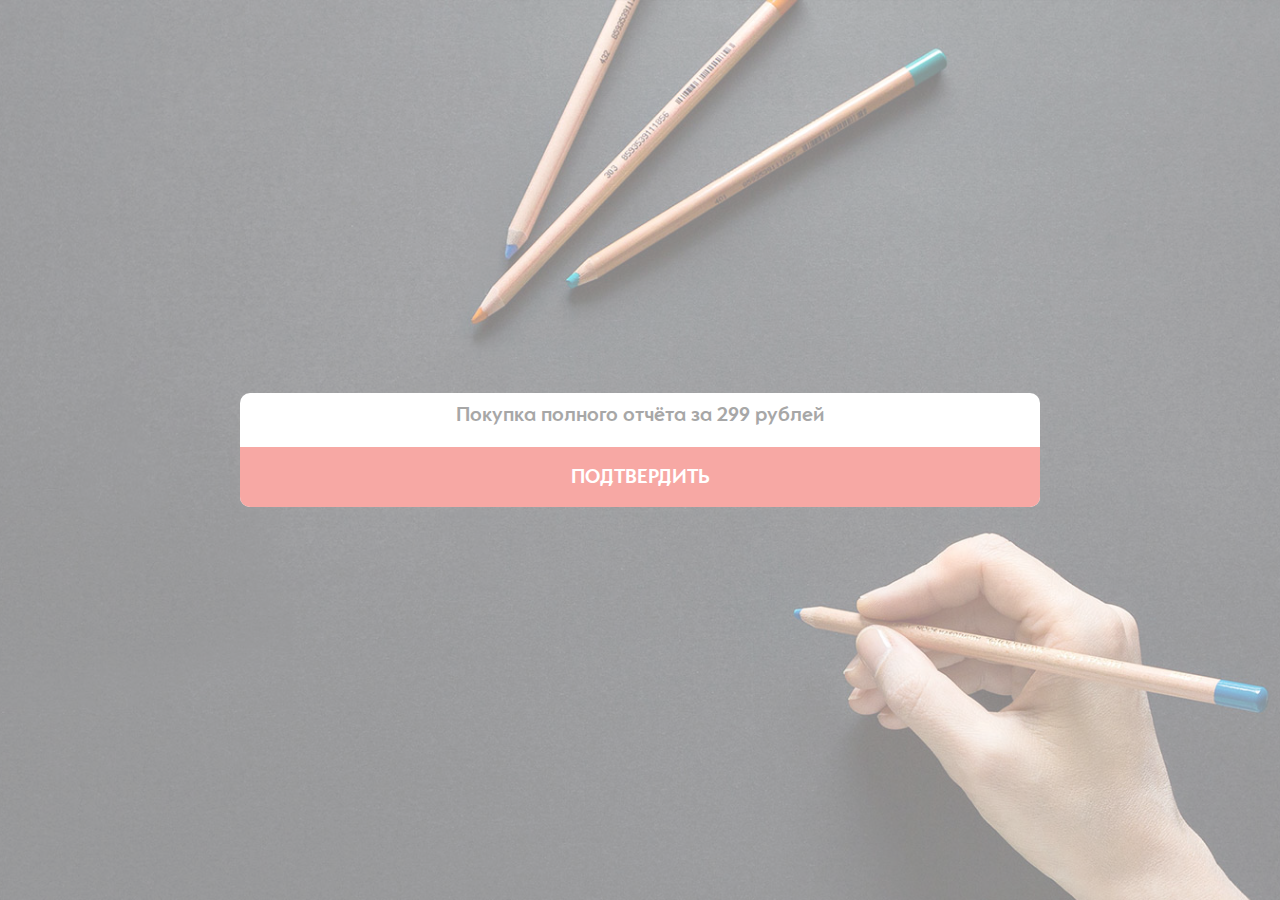
==== buy.html @ fb42e729 "231423423" ====
<!DOCTYPE html>
<html lang="en">
<head>
	<title>Тест на абобу</title>
	<meta charset="UTF-8">
	<meta name="description" content="Тестик ага">
	<meta name="keywords" content="webuni, education, creative, html">
	<meta name="viewport" content="width=device-width, initial-scale=1.0">
	<!-- Favicon -->   
	<link href="img/favicon.ico" rel="shortcut icon"/>

	<!-- Google Fonts -->
	<link href="https://fonts.googleapis.com/css?family=Raleway:400,400i,500,500i,600,600i,700,700i,800,800i" rel="stylesheet">

	<!-- Stylesheets -->
	<link rel="stylesheet" href="css/bootstrap.min.css"/>
	<link rel="stylesheet" href="css/font-awesome.min.css"/>
	<link rel="stylesheet" href="css/owl.carousel.css"/>
	<link rel="stylesheet" href="css/style.css"/>

	<link rel="stylesheet" href="css/reset.css"> <!-- CSS reset -->

	<script src="https://telegram.org/js/telegram-web-app.js"></script>
</head>
<body>
	<!-- Page Preloder -->
	<div id="preloder">
		<div class="loader"></div>
	</div>

	<section lang='ru' class="quiz-section set-bg" data-setbg="img/bg.jpg">
	<div lang='ru' class="quiz-box" id="quiz">
		<div class="quiz-header quiz-item quiz-text">
			<center><h2>Покупка полного отчёта за 299 рублей</h2>
		</div>
		<button class="quiz-btn" id="submit">Подтвердить</button>
	</div>
	</section>

	<!--====== Javascripts & Jquery ======-->
	<script src="js/jquery-3.2.1.min.js"></script>
	<script src="js/bootstrap.min.js"></script>
	<script src="js/mixitup.min.js"></script>
	<script src="js/circle-progress.min.js"></script>
	<script src="js/owl.carousel.min.js"></script>
	<script src="js/main.js"></script>
</body>
</html>
---- css/style.css ----
/* =================================
------------------------------------
  WebUni - Education Template
  Version: 1.0
 ------------------------------------ 
 ====================================*/

/*----------------------------------------*/
/* Template default CSS
/*----------------------------------------*/

@font-face {
	font-family: 'Opel Sans';
	font-style: normal;
	font-weight: normal;
	src: local('Opel Sans'),
		url('/fonts/Opel-Sans-Regular.woff2') format('woff2'), 
		url('/fonts/Opel-Sans-Regular.woff') format('woff'),
		url('/fonts/Opel-Sans-Regular.ttf') format('ttf');
}

@font-face {
	font-family: 'Opel Sans';
	font-style: normal;
	font-weight: bold;
	src: local('Opel Sans'),
		url('/fonts/Opel-Sans-Bold.woff2') format('woff2'), 
		url('/fonts/Opel-Sans-Bold.woff') format('woff'),
		url('/fonts/Opel-Sans-Bold.ttf') format('ttf');
}

html,
body {
	height: 100%;
	font-family: 'Opel Sans', 'Raleway', sans-serif;
	-webkit-font-smoothing: antialiased;
	-moz-osx-font-smoothing: antialiased;
}

h1,
h2,
h3,
h4,
h5,
h6 {
	margin: 0;
	font-weight: bold;
	color: #474747;
}

h1 {
	font-size: 70px;
}

h2 {
	font-size: 36px;
}

h3 {
	font-size: 30px;
}

h4 {
	font-size: 24px;
}

h5 {
	font-size: 20px;
}

h6 {
	font-size: 16px;
}

p {
	font-size: 14.1px;
	color: #878787;
	line-height: 2.2;
	font-weight: 500;
}

progress {
  	height: 8px;
	width: 100%;
	text-align: center;
	background: #f1f1f1;
	appearance: none;
}

progress::-webkit-progress-bar {
	width: 100%;
	height: 10px;
	border-radius: 10px;
	background: #f1f1f1;
}

progress::-webkit-progress-value {
	border-radius: 10px;
	background: #ef4841;
}

progress::-moz-progress-bar {
	border-radius: 5px;
	background: #ef4841;
}

img {
	max-width: 100%;
}

input:focus,
select:focus,
button:focus,
textarea:focus {
	outline: none;
}

::-webkit-input-placeholder {
	font-style: italic;
}

::-ms-input-placeholder {
	font-style: italic;
}

:-ms-input-placeholder {
	font-style: italic;
}

::placeholder {
	font-style: italic;
}

a:hover {
	color: #ef4841;
}

a:hover,
a:focus {
	text-decoration: none;
	outline: none;
}

ul,
ol {
	padding: 0;
	margin: 0;
}

/*---------------------
  Helper CSS
-----------------------*/

.section-title {
	text-align: center;
	padding: 0 110px;
	margin-bottom: 110px;
}

.section-title h2 {
	font-size: 48px;
	font-weight: 600;
	margin-bottom: 25px;
}

.section-title p {
	margin-bottom: 0;
	font-weight: 500;
}

.set-bg {
	background-repeat: no-repeat;
	background-size: cover;
	background-position: top center;
}

.spad {
	padding-top: 115px;
	padding-bottom: 115px;
}

.spadinfo {
	padding-top: 85px;
	padding-bottom: 90px;
}

.text-white h1,
.text-white h2,
.text-white h3,
.text-white h4,
.text-white h5,
.text-white h6,
.text-white p,
.text-white span,
.text-white li,
.text-white a {
	color: #fff;
}

.rating i {
	color: #fbb710;
}

.rating .is-fade {
	color: #e0e3e4;
}

/*---------------------
  Commom elements
-----------------------*/

.element p {
	font-size: 20px;
	color: #474747;
	line-height: 1.8;
	font-weight: normal;
}

.element ul, ol {
	font-size: 18px;
	padding: 0;
	margin: 20px;
	margin-left: 40px;
}

/* buttons */

.site-btn {
	display: inline-block;
	min-width: 196px;
	text-align: center;
	border: none;
	border-radius: 10px;
	padding: 15px 10px;
	font-weight: 600;
	font-size: 16px;
	position: relative;
	color: #fff;
	cursor: pointer;
	background: #ef4841;
}

.site-btn:hover {
	color: #fff;
}

.site-btn.btn-dark {
	background: #000;
}

.site-btn.btn-fade {
	background: #e4edef;
	color: #1f1f1f;
}

/* table */

table.iksweb{
	width: 100%;
	border-collapse:collapse;
	border-spacing:0;
	height: auto; 
}
table.iksweb,table.iksweb td, table.iksweb th {
	border: 2px solid #595959; 
}
table.iksweb td,table.iksweb th {
	min-height:35px;
	padding: 3px; 
	width: 30px;
	height: 35px;
}

.iksweb ul, ol {
	padding: 0;
	margin: 20px;
	margin-left: 40px;
}


/* Preloder */

#preloder {
	position: fixed;
	width: 100%;
	height: 100%;
	top: 0;
	left: 0;
	z-index: 999999;
	background: #fff;
}

.loader {
	width: 40px;
	height: 40px;
	position: absolute;
	top: 50%;
	left: 50%;
	margin-top: -13px;
	margin-left: -13px;
	border-radius: 60px;
	animation: loader 0.8s linear infinite;
	-webkit-animation: loader 0.8s linear infinite;
}

@keyframes loader {
	0% {
		-webkit-transform: rotate(0deg);
		transform: rotate(0deg);
		border: 4px solid #f44336;
		border-left-color: transparent;
	}
	50% {
		-webkit-transform: rotate(180deg);
		transform: rotate(180deg);
		border: 4px solid #673ab7;
		border-left-color: transparent;
	}
	100% {
		-webkit-transform: rotate(360deg);
		transform: rotate(360deg);
		border: 4px solid #f44336;
		border-left-color: transparent;
	}
}

@-webkit-keyframes loader {
	0% {
		-webkit-transform: rotate(0deg);
		border: 4px solid #f44336;
		border-left-color: transparent;
	}
	50% {
		-webkit-transform: rotate(180deg);
		border: 4px solid #673ab7;
		border-left-color: transparent;
	}
	100% {
		-webkit-transform: rotate(360deg);
		border: 4px solid #f44336;
		border-left-color: transparent;
	}
}

/*------------------
  Header section
---------------------*/

.header-section {
	position: absolute;
	width: 100%;
	top: 0;
	left: 0;
	padding-top: 60px;
}

.site-logo {
	display: inline-block;
	width: 75%;
}

.main-menu ul {
	list-style: none;
}

.main-menu ul li {
	display: inline;
}

.main-menu ul li a {
	display: inline-block;
	font-size: 16px;
	color: #fff;
	margin-left: 45px;
	font-weight: 600;
	padding: 20px 0 5px;
}

.main-menu ul li a:hover {
	color: #ef4841;
}

.header-btn {
	float: right;
	margin-right: 0;
}

.nav-switch {
	display: none;
}

/*------------------
  Hero Section
---------------------*/

.hero-section {
	height: 948px;
}

.hero-text {
	text-align: center;
	padding-top: 380px;
	margin-bottom: 105px;
}

.hero-text h2 {
	font-size: 60px;
	font-weight: 500;
	margin-bottom: 20px;
}

/*------------------
  Quiz Section
---------------------*/

.quiz-box{
    background-color: #fff;
    border-radius: 10px;
    box-shadow: 0 0 10px 2px rgba(100, 100, 100, 0.1);
    width: 800px;
    overflow: hidden;
}
.quiz-header{
    padding: 10px;
}

.quiz-section {
    display: flex;
    align-items: center;
    justify-content: center;
    height: 100vh;
    overflow: hidden;
    margin: 100;
    background-size: cover;
}

.quiz-text {
	font-size: 10px;
	font-weight: 500;
	margin-bottom: 10px;
	padding-top: 0px;
	margin-bottom: 0px;
}

.quiz-text h2{
	font-size: 20px;
    padding: 10px;
}

.quiz-item ul{
    list-style: none;
}

.quiz-item ul li{
    font-size: 16px;
    margin: 5px;
	margin-left: 10px;
	display: flex;
    align-items: baseline;
}

.quiz-item ul li label{
	padding-left: 10px;
	cursor: pointer;
}

.quiz-btn {
    background-color: #ef4841;
    border: none;
    display: block;
    width: 100%;
    cursor: pointer;
    font-size: 20px;
    font-weight: bold;
    text-transform: uppercase;
    color: #fff;
    padding: 15px;
    transition: all 0.5s ease;
}

.quiz-btn:hover{
    background-color: #ef4841;
}

.quiz-btn:focus{
    outline: none;
    background-color: #ef4841;
}

input[type="range"] {
	display: block;
	-webkit-appearance: none;
	background-color: #bdc3c7;
	width: 300px;
	height: 5px;
	border-radius: 5px;
	margin: 0 auto;
	outline: 0;
}

.value {
	text-align: center;
	font-weight: bold;
	font-size: 8em;
	width: 300px; 
	height: 70px;
	line-height: 60px;
	margin: 40px auto;
	letter-spacing: -.07em;
	text-shadow: white 2px 2px 2px;
  }

input[type="range"]::-webkit-slider-thumb {
	-webkit-appearance: none;
	background-color: #e74c3c;
	width: 30px;
	height: 30px;
	border-radius: 50%;
	border: 2px solid white;
	cursor: pointer;
	transition: .3s ease-in-out;
}​
input[type="range"]::-webkit-slider-thumb:hover {
	background-color: white;
	border: 2px solid #e74c3c;
}
input[type="range"]::-webkit-slider-thumb:active {
	transform: scale(1.6);
}

/*------------------
  Categories section
---------------------*/

.categories-section .container {
	margin-bottom: -34px;
}

.categorie-item {
	margin-bottom: 34px;
	background: #edf4f6;
	-webkit-transition: all 0.4s;
	-o-transition: all 0.4s;
	transition: all 0.4s;
}

.categorie-item .ci-thumb {
	background-size: cover;
	height: 148px;
	-webkit-transition: all 0.2s;
	-o-transition: all 0.2s;
	transition: all 0.2s;
}

.categorie-item .ci-text {
	padding: 40px 35px;
}

.categorie-item .ci-text h5 {
	margin-bottom: 5px;
}

.categorie-item .ci-text span {
	font-size: 18px;
	font-weight: 600;
	color: #ef4841;
}

.categorie-item:hover {
	background: #ef4841;
}

.categorie-item:hover .ci-text h5,
.categorie-item:hover .ci-text p,
.categorie-item:hover .ci-text span {
	color: #fff;
}

/*------------------
  Search section
---------------------*/

.search-warp {
	background: #ef4841;
	padding-top: 60px;
	padding-bottom: 50px;
}

.search-warp .section-title {
	margin-bottom: 30px;
}

.course-search-form {
	background: #fff;
	padding: 44px 38px;
}

.course-search-form input[type=text],
.course-search-form input[type=email] {
	height: 56px;
	width: 36.6%;
	padding: 0 30px;
	margin-right: 18px;
	float: left;
	border: none;
	font-size: 14px;
	background: #edf4f6;
}

.course-search-form input[type=text]:focus,
.course-search-form input[type=email]:focus {
	border-bottom: 2px solid #ef4841;
}

.course-search-form .site-btn {
	min-width: 198px;
	padding: 16px 10px;
}

.search-section.ss-other-page {
	margin-top: -85px;
}

.search-section.ss-other-page .search-warp {
	position: relative;
	padding: 60px 0;
}

.search-section.ss-other-page .section-title {
	margin-bottom: 0;
}

.search-section.ss-other-page .section-title h2 {
	position: absolute;
	width: 100%;
	left: 0;
	bottom: 100%;
	font-size: 24px;
	margin-bottom: 0;
	text-align: center;
}

.search-section.ss-other-page .section-title h2 span {
	display: inline-block;
	background: #ef4841;
	padding: 20px 60px 10px;
}

.search-section.ss-other-page .course-search-form {
	background-color: transparent;
	padding: 0;
}

.search-section.ss-other-page .course-search-form input[type=text]:focus,
.search-section.ss-other-page .course-search-form input[type=email]:focus {
	border-bottom: none;
}

/*------------------
  Course section
---------------------*/

.course-warp {
	max-width: 1559px;
	padding: 0 15px;
	margin: 0 auto -30px;
}

.course-item {
	margin-bottom: 30px;
}

.course-item .course-thumb {
	height: 270px;
}

.course-item .course-thumb .price {
	font-size: 14px;
	color: #fff;
	font-weight: 600;
	background: #ef4841;
	display: inline-block;
	padding: 13px 19px;
	margin: 14px;
}

.course-item .course-info {
	background: #edf4f6;
}

.course-item .course-info .course-text {
	padding: 45px 33px 25px;
}

.course-item .course-info .course-text h5 {
	margin-bottom: 5px;
}

.course-item .course-info .course-text .students {
	font-size: 18px;
	font-weight: 600;
	color: #ef4841;
}

.course-item .course-info .course-author {
	border-top: 1px solid #d4dee1;
	padding: 14px 33px;
	overflow: hidden;
}

.course-item .course-info .course-author .ca-pic {
	width: 44px;
	height: 44px;
	border-radius: 50%;
	float: left;
}

.course-item .course-info .course-author p {
	padding-left: 60px;
	margin-bottom: 0;
	padding-top: 7px;
	font-weight: 600;
}

.course-item .course-info .course-author p span {
	color: #ef4841;
}

.course-item.featured-course {
	position: relative;
	margin-bottom: 97px;
}

.course-item.featured-course:last-child {
	margin-bottom: 30px;
}

.course-item.featured-course:nth-child(2n) .course-thumb {
	left: auto;
	right: 0;
}

.course-item.featured-course .course-thumb {
	position: absolute;
	width: 50%;
	height: 100%;
	left: 0;
	top: 0;
}

.course-item.featured-course .fet-note {
	display: inline-block;
	background: #ef4841;
	color: #fff;
	font-size: 14px;
	font-weight: 500;
	padding: 4px 15px;
	margin-bottom: 20px;
}

.course-item.featured-course .course-info .course-text {
	padding: 70px 33px 25px;
}

.course-item.featured-course .course-info .course-text h5 {
	margin-bottom: 20px;
}

.course-item.featured-course .course-info .course-author {
	border-top: none;
	padding: 14px 33px 60px;
}

.course-filter {
	list-style: none;
	text-align: center;
	padding-top: 50px;
	margin-bottom: 60px;
}

.course-filter li {
	display: inline-block;
	font-size: 18px;
	font-weight: 600;
	color: #474747;
	padding: 12px 10px 5px;
	margin: 0 10px;
	border-bottom: 4px solid transparent;
	cursor: pointer;
	-webkit-transition: all 0.3s;
	-o-transition: all 0.3s;
	transition: all 0.3s;
}

.course-filter li.mixitup-control-active {
	color: #ef4841;
	border-bottom: 4px solid #ef4841;
}

/*------------------
  Signup section
---------------------*/

.signup-section {
	background: #ef4841;
	position: relative;
}

.signup-section .section-title {
	padding: 0;
	margin-bottom: 55px;
}

.signup-section .signup-bg {
	position: absolute;
	width: 50%;
	height: 100%;
	right: 0;
	top: 0;
	z-index: 1;
}

.signup-warp {
	padding: 0 100px;
}

.signup-form,
.contact-form {
	background: #fff;
	padding: 60px;
}

.signup-form input[type=text],
.signup-form input[type=email],
.signup-form textarea,
.contact-form input[type=text],
.contact-form input[type=email],
.contact-form textarea {
	height: 57px;
	width: 100%;
	padding: 0 30px;
	margin-bottom: 27px;
	float: left;
	border: none;
	font-size: 14px;
	font-weight: 500;
	background: #edf4f6;
}

.signup-form input[type=text]:focus,
.signup-form input[type=email]:focus,
.signup-form textarea:focus,
.contact-form input[type=text]:focus,
.contact-form input[type=email]:focus,
.contact-form textarea:focus {
	border-bottom: 2px solid #ef4841;
}

.signup-form input[type=file],
.contact-form input[type=file] {
	display: none;
}

.signup-form textarea,
.contact-form textarea {
	padding-top: 23px;
	padding-bottom: 15px;
	height: 225px;
}

.signup-form .file-up-btn,
.contact-form .file-up-btn {
	display: block;
	background: #3e3e3e;
	color: #fff;
	max-width: 175px;
	padding: 13px 5px;
	font-size: 14px;
	font-weight: 600;
	margin-bottom: 23px;
	clear: both;
	text-align: center;
	overflow: hidden;
}

.signup-form .site-btn,
.contact-form .site-btn {
	padding: 17px 10px;
}

.featured-courses {
	padding-top: 67px;
}

/*------------------
  Footer section
---------------------*/

.footer-section {
	border-top: 3px solid #ef4841;
	border-bottom: 100px solid #fff;
}

.footer-warp {
	align-items: center;
	max-width: 1559px;
	padding: 0 15px;
	margin: 0 auto;
}

.widget-item {
	width: 20%;
	padding: 0 15px;
}

.widget-item h4 {
	margin-bottom: 30px;
}

.widget-item ul {
	list-style: none;
	padding-top: 30px;
}

.widget-item ul li {
	margin-bottom: 10px;
	font-size: 14px;
	font-weight: 500;
	color: #878787;
}

.widget-item ul li:last-child {
	margin-bottom: 0;
}

.widget-item ul a {
	color: #878787;
}

.widget-item ul.contact-list li {
	margin-bottom: 27px;
	position: relative;
	padding-left: 10px;
}

.widget-item ul.contact-list li:last-child {
	margin-bottom: 0;
}

.widget-item ul.contact-list li:after {
	position: absolute;
	content: "";
	width: 8px;
	height: 8px;
	left: -5px;
	top: 6px;
	border-radius: 50%;
	background: #ef4841;
}

.footer-newslatter {
	padding-right: 38px;
}

.footer-newslatter input[type=email] {
	height: 57px;
	width: 100%;
	padding: 0 30px;
	margin-bottom: 27px;
	float: left;
	border: none;
	font-size: 14px;
	background: #edf4f6;
}

.footer-newslatter .site-btn {
	min-width: 143px;
	margin-bottom: 20px;
}

.footer-newslatter p {
	margin-bottom: 0;
	font-weight: 500;
	font-style: italic;
}

.footer-bottom {
	overflow: hidden;
	background: #edf4f6;
	padding: 20px 0;
	margin-top: 50px;
}

.footer-menu {
	list-style: none;
	float: right;
}

.footer-menu li {
	display: inline;
}

.footer-menu li:last-child a {
	padding-right: 0;
	margin-right: 0;
}

.footer-menu li:last-child a:after {
	display: none;
}

.footer-menu li a {
	display: inline-block;
	font-size: 14px;
	font-weight: 600;
	color: #474747;
	padding-right: 10px;
	margin-right: 10px;
	position: relative;
}

.footer-menu li a:after {
	position: absolute;
	content: "|";
	right: 0;
	top: 0;
}

.copyright {
	padding-top: 3px;
	float: left;
	font-size: 14px;
	font-weight: 600;
	color: #474747;
}

/*------------------
    Other Pages
---------------------
=======================*/

.page-info-section {
	height: 340px;
}

.site-breadcrumb {
	padding-top: 215px;
}

.site-breadcrumb a,
.site-breadcrumb span {
	display: inline-block;
	margin-right: 10px;
	padding-right: 10px;
	font-weight: 600;
	font-size: 18px;
}

.site-breadcrumb a {
	color: #fff;
	position: relative;
}

.site-breadcrumb a:after {
	position: absolute;
	content: "/";
	right: -6px;
	top: 0;
	color: #fff;
}

.site-breadcrumb span {
	color: #ef4841;
}

/*------------------
  Single course
---------------------*/

.course-meta-area {
	background: #edf4f6;
	padding: 35px 0;
}

.course-meta-area .course-note {
	display: inline-block;
	background: #ef4841;
	color: #fff;
	font-size: 14px;
	font-weight: 500;
	padding: 4px 15px;
	margin-bottom: 20px;
}

.course-metas {
	padding-top: 50px;
	margin-bottom: 45px;
	display: table;
}

.course-meta {
	display: table-cell;
	height: 100%;
	border-right: 2px solid #c5ced0;
	padding: 5px 50px;
}

.course-meta:nth-child(1) {
	padding-left: 0;
}

.course-meta:nth-child(4) {
	padding-right: 0;
	border-right: none;
}

.course-meta p {
	margin-bottom: 0;
}

.course-meta .course-author .ca-pic {
	width: 44px;
	height: 44px;
	border-radius: 50%;
	float: left;
}

.course-meta .course-author h6 {
	padding-left: 60px;
}

.course-meta .course-author p {
	padding-left: 60px;
	margin-bottom: 0;
	padding-top: 4px;
	font-weight: 600;
}

.course-meta .course-author p span {
	color: #ef4841;
}

.course-meta .cm-info h6 {
	margin-bottom: 3px;
}

.course-meta .cm-info p {
	font-weight: 600;
}

.course-meta .rating {
	padding-left: 15px;
	font-size: 12px;
}

.course-meta-area .site-btn {
	min-width: auto;
	font-size: 14px;
}

.course-meta-area .price-btn {
	padding: 20px 30px;
	background: #474747;
	margin-right: 10px;
}

.course-meta-area .buy-btn {
	padding: 20px 40px;
}

.course-preview {
	padding-top: 37px;
	margin-bottom: 55px;
}

.course-list .cl-item {
	margin-bottom: 55px;
}

.course-list .cl-item h4 {
	margin-bottom: 46px;
}

.course-list .cl-item p {
	margin-bottom: 0;
}

.realated-courses {
	background: #edf4f6;
}

.realated-courses .rc-title {
	font-size: 34px;
	margin-bottom: 85px;
}

.realated-courses .course-item .course-info {
	background: #fff;
}

.realated-courses .owl-next {
	position: absolute;
	right: -80px;
	top: 50%;
	margin-top: -27px;
	width: 54px;
	height: 54px;
	border-radius: 50%;
	text-align: center;
	color: #fff;
	font-size: 22px;
	padding-top: 10px;
	background: #ef4841;
}

/*------------------
  Blog Page
---------------------*/

.blog-page {
	border-bottom: 2px solid #c5ced0;
}

.blog-post {
	margin-bottom: 70px;
}

.blog-post h3 {
	padding-top: 58px;
	margin-bottom: 15px;
}

.blog-post p {
	font-weight: 500;
	font-size: 14px;
	margin-bottom: 25px;
}

.blog-post .blog-metas {
	margin-bottom: 15px;
}

.blog-post .blog-metas .blog-meta {
	display: inline-block;
	padding: 9px 15px;
	position: relative;
	margin-bottom: 5px;
}

.blog-post .blog-metas .blog-meta:last-child:after {
	display: none;
}

.blog-post .blog-metas .blog-meta:after {
	position: absolute;
	content: "";
	width: 2px;
	height: 30px;
	right: 0;
	top: calc(50% - 15px);
	background: #c5ced0;
}

.blog-post .blog-metas .blog-meta.author {
	position: relative;
	padding-left: 50px;
}

.blog-post .blog-metas .blog-meta.author .post-author {
	position: absolute;
	width: 34px;
	height: 34px;
	left: 0;
	top: calc(50% - 17px);
	border-radius: 50%;
	float: left;
	margin-right: 5px;
}

.blog-post .blog-metas .blog-meta a {
	font-size: 14px;
	font-weight: 600;
	color: #878787;
}

.blog-post .site-btn.readmore {
	min-width: 172px;
}

.sb-widget-item {
	margin-bottom: 75px;
}

.sb-widget-item .sb-w-title {
	margin-bottom: 50px;
}

.sb-widget-item .search-widget {
	position: relative;
}

.sb-widget-item .search-widget input {
	width: 100%;
	height: 57px;
	background: #edf4f6;
	font-size: 12px;
	padding: 5px 24px;
	padding-right: 55px;
	border: none;
}

.sb-widget-item .search-widget button {
	position: absolute;
	right: 0;
	top: 0;
	background-color: transparent;
	border: none;
	color: #c5ced0;
	height: 100%;
	width: 50px;
	cursor: pointer;
}

.sb-widget-item ul {
	list-style: none;
	padding-left: 33px;
}

.sb-widget-item ul li {
	display: block;
	margin-bottom: 12px;
}

.sb-widget-item ul li:last-child {
	margin-bottom: 0;
}

.sb-widget-item ul li a {
	color: #9e9e9e;
	display: inline-block;
	font-size: 16px;
	font-weight: 500;
}

.sb-widget-item ul li a:hover {
	color: #ef4841;
}

.sb-widget-item .tags a {
	font-size: 16px;
	display: inline-block;
	padding: 9px 24px;
	color: #fff;
	background: #ef4841;
	margin-bottom: 10px;
	margin-right: 6px;
	font-weight: 500;
}

.site-pagination {
	padding-top: 30px;
	padding-bottom: 30px;
}

.site-pagination a,
.site-pagination span {
	font-size: 16px;
	color: #474747;
	font-weight: 600;
}

.site-pagination span.active {
	color: #ef4841;
}

/*------------------
  Contact Page
---------------------*/

.contact-form-warp {
	background: #ef4841;
	padding: 45px 47px;
}

.contact-form-warp .section-title {
	padding: 0 15px;
	margin-bottom: 50px;
}

.contact-form-warp .contact-form {
	padding: 69px 40px 47px;
}

.contact-info-area {
	padding-top: 60px;
}

.contact-info-area .section-title {
	margin-bottom: 80px;
}

.contact-info-area .phone-number {
	margin-bottom: 100px;
}

.contact-info-area .phone-number span {
	font-size: 18px;
	font-weight: 700;
	color: #ef4841;
	display: block;
	margin-bottom: 5px;
}

.contact-info-area .phone-number h2 {
	color: #646464;
	display: inline-block;
	position: relative;
	padding: 0 0 10px;
	padding-right: 12px;
}

.contact-info-area .phone-number h2:after {
	position: absolute;
	content: "";
	width: 100%;
	height: 3px;
	left: 0;
	bottom: 0;
	background: #ef4841;
}

.contact-info-area .contact-list {
	list-style: none;
	padding-left: 50px;
}

.contact-info-area .contact-list li {
	margin-bottom: 27px;
	position: relative;
	padding-left: 10px;
	font-size: 14px;
	font-weight: 500;
	color: #878787;
}

.contact-info-area .contact-list li:last-child {
	margin-bottom: 0;
}

.contact-info-area .contact-list li:after {
	position: absolute;
	content: "";
	width: 8px;
	height: 8px;
	left: -5px;
	top: 6px;
	border-radius: 50%;
	background: #ef4841;
}

.contact-info-area .social-links {
	padding-top: 60px;
	padding-left: 50px;
}

.contact-info-area .social-links a {
	font-size: 14px;
	color: #707070;
	margin-right: 30px;
}

.contact-info-area .social-links a:last-child {
	margin-right: 0;
}

#map-canvas {
	height: 484px;
	margin-top: 58px;
	background: #ddd;
}

/*------------------
  Elements Page
---------------------*/

.element {
	margin-bottom: 90px;
}

.element .e-title {
	font-size: 48px;
	color: #474747;
	margin-bottom: 50px;
}

/* Accordion */

.accordion-area .panel {
	margin-bottom: 18px;
}

.accordion-area .panel-link:after {
	content: "+";
	position: absolute;
	font-size: 18px;
	font-weight: 700;
	right: 25px;
	top: 50%;
	color: #000;
	line-height: 16px;
	margin-top: -8px;
	margin-left: -4px;
}

.accordion-area .panel-header .panel-link.active {
	background: #ef4841;
	color: #fff;
}

.accordion-area .panel-header .panel-link.collapsed {
	background: #f8fafc;
	color: #1d1d1d;
}

.accordion-area .panel-header .panel-link.collapsed:after {
	content: "+";
	color: #1d1d1d;
}

.accordion-area .panel-link.active:after {
	content: "-";
	margin-top: -10px;
	color: #fff;
}

.accordion-area .panel-link {
	text-align: left;
	background-color: transparent;
	border: none;
	position: relative;
	width: 100%;
	padding: 15px 40px;
	padding-left: 30px;
	font-size: 16px;
	font-weight: 600;
	background: #e4edef;
	color: #1f1f1f;
}

.accordion-area .panel-body p {
	margin-bottom: 0;
	padding-top: 35px;
}

.accordion-area .panel-body {
	padding: 0 5px;
}

/* tab */

.tab-element .nav-tabs {
	border-bottom: none;
}

.tab-element .nav-tabs .nav-link {
	border-radius: 0;
	font-size: 16px;
	font-weight: 600;
	color: #1f1f1f;
	border: none;
	padding: 17px 23px;
	margin-right: 8px;
	background: #e4edef;
	margin-bottom: 10px;
}

.tab-element .nav-tabs .nav-item:last-child .nav-link {
	margin-right: 0;
}

.tab-element .nav-tabs .nav-link.active {
	background: #ef4841;
	color: #fff;
}

.tab-element .nav-tabs .nav-link:focus,
.tab-element .nav-tabs .nav-link:hover {
	border: none;
}

.tab-element .tab-pane p {
	padding-top: 35px;
}

/* Circle progress */

.circle-progress {
	text-align: center;
	display: block;
	position: relative;
	margin-bottom: 30px;
}

.circle-progress canvas {
	-webkit-transform: rotate(90deg);
	-ms-transform: rotate(90deg);
	transform: rotate(90deg);
}

.circle-progress .progress-info {
	position: absolute;
	width: 100%;
	top: 50%;
	margin-top: -45px;
}

.circle-progress .progress-info h2 {
	font-weight: 700;
	margin-bottom: 5px;
}

.circle-progress .progress-info p {
	font-size: 14px;
	margin-bottom: 0;
}

.fact-item h2 {
	font-size: 60px;
	color: #ef4841;
}

.icon-box h5 {
	margin-bottom: 20px;
}

.icon-box h5 span {
	font-size: 60px;
	color: #ef4841;
	margin-right: 15px;
}

/*------------------
  Responsive
---------------------*/

@media (min-width: 1200px) {
	.container {
		max-width: 1180px;
	}
}

@media (max-width: 1705px) {
	.realated-courses .owl-next {
		position: relative;
		margin: 0 auto;
		left: 0;
	}
}

/* Medium screen : 992px. */

@media only screen and (min-width: 992px) and (max-width: 1199px) {
	.site-logo {
		width: 55%;
	}
	.main-menu ul li a {
		margin-left: 38px;
	}
	.header-btn {
		min-width: 160px;
	}
	.hero-text h2 {
		font-size: 55px;
	}
	.intro-newslatter .site-btn {
		min-width: 160px;
	}
	.course-search-form input[type=text],
	.course-search-form input[type=email] {
		width: 34.6%;
	}
	.course-search-form .site-btn {
		min-width: 173px;
	}
	.course-item .course-thumb {
		height: 220px;
	}
	.course-item .course-info .course-text {
		padding: 45px 15px 25px;
	}
	.course-item .course-info .course-author {
		padding: 14px 15px;
	}
	.signup-warp {
		padding: 0 35px;
	}
	.course-meta {
		padding: 5px 20px;
	}
}

/* Tablet :768px. */

@media only screen and (min-width: 768px) and (max-width: 991px) {
	.site-logo {
		width: 100%;
	}
	.section-title {
		padding: 0;
	}
	.main-menu ul li a {
		margin-left: 20px;
	}
	.header-btn {
		min-width: 90px;
	}
	.hero-text h2 {
		font-size: 43px;
	}
	.intro-newslatter input[type=text],
	.intro-newslatter input[type=email] {
		width: 33%;
	}
	.intro-newslatter .site-btn {
		min-width: 190px;
	}
	.signup-section .signup-bg {
		display: none;
	}
	.course-search-form {
		text-align: center;
	}
	.course-search-form input[type=text],
	.course-search-form input[type=email] {
		width: 48.1%;
		margin-bottom: 20px;
	}
	.course-search-form input[type=text].last-m,
	.course-search-form input[type=email].last-m {
		margin-right: 0;
	}
	.search-section.ss-other-page .search-warp {
		padding: 60px 30px 30px;
	}
	.search-section.ss-other-page .course-search-form input[type=text],
	.search-section.ss-other-page .course-search-form input[type=email] {
		width: 48.5%;
	}
	.course-item .course-thumb {
		height: 215px;
	}
	.widget-item {
		width: 33.3333%;
		margin-bottom: 50px;
	}
	.course-item.featured-course .course-thumb {
		position: relative;
		width: 100%;
		height: 350px;
	}
	.course-meta-area {
		padding: 35px 20px;
	}
	.course-meta {
		display: inline-block;
		padding: 5px 30px;
		width: calc(50% - 3px);
		margin-bottom: 15px;
	}
	.course-meta:nth-child(2) {
		border-right: none;
	}
}

/* Large Mobile :480px. */

@media only screen and (max-width: 767px) {
	.site-logo {
		width: 55%;
	}
	.hero-text {
		text-align: center;
		padding-top: 150px;
		padding-bottom: 20px;
		margin-bottom: 105px;
	}
	.section-title {
		padding: 0;
	}
	.section-title h2 {
		font-size: 40px;
	}
	.header-btn {
		display: none;
	}
	.nav-switch {
		display: block;
		float: right;
		color: #333;
		font-size: 25px;
		width: 40px;
		height: 40px;
		background: #fff;
		text-align: center;
		padding-top: 2px;
		-webkit-box-shadow: 0 0 13px rgba(0, 0, 0, 0.25);
		box-shadow: 0 0 13px rgba(0, 0, 0, 0.25);
	}
	.main-menu {
		background: #fff;
		margin-top: 22px;
		position: absolute;
		width: 100%;
		left: 0;
		top: 100%;
		display: none;
		z-index: 999;
	}
	.main-menu ul li {
		display: block;
	}
	.main-menu ul li a {
		margin-left: 0;
		padding: 17px 25px;
		border-bottom: 1px solid #e8e8e8;
		display: block;
		color: #474747;
	}
	.hero-text {
		margin-bottom: 50px;
	}
	.hero-text h2 {
		font-size: 40px;
	}
	.intro-newslatter {
		text-align: center;
	}
	.intro-newslatter input[type=text],
	.intro-newslatter input[type=email] {
		margin-bottom: 20px;
		width: 47.6%;
	}
	.intro-newslatter input[type=text].last-s,
	.intro-newslatter input[type=email].last-s {
		margin-right: 0;
	}
	.search-warp {
		padding: 40px 30px 30px;
	}
	.course-search-form input[type=text],
	.course-search-form input[type=email] {
		width: 100%;
		margin-bottom: 20px;
		margin-right: 0;
	}
	.signup-warp {
		padding: 0 60px;
	}
	.signup-section .signup-bg {
		display: none;
	}
	.widget-item {
		width: 50%;
		margin-bottom: 50px;
	}
	.search-section.ss-other-page .search-warp {
		padding: 30px;
	}
	.search-section.ss-other-page .section-title h2 {
		background: #ef4841;
	}
	.course-item.featured-course .course-thumb {
		position: relative;
		width: 100%;
		height: 350px;
	}
	.course-meta-area {
		padding: 35px 20px;
	}
	.course-meta {
		display: inline-block;
		padding: 5px 0;
		width: 100%;
		margin-bottom: 15px;
		border-right: none;
	}
}

/* Medium Mobile :480px. */

@media only screen and (max-width: 576px) {
	.hero-section {
		height: auto;
	}
	.intro-newslatter {
		padding-bottom: 100px;
	}
	.intro-newslatter input[type=text],
	.intro-newslatter input[type=email] {
		margin-bottom: 20px;
		width: 100%;
		margin-right: 0;
	}
	.course-search-form .site-btn {
		min-width: auto;
		padding: 16px 20px;
	}
	.signup-warp {
		padding: 0;
	}
	.signup-form,
	.contact-form {
		padding: 30px;
	}
	.course-filter li {
		font-size: 14px;
	}
	.widget-item {
		width: 100%;
		margin-bottom: 50px;
	}
	.course-meta-area .price-btn {
		margin-bottom: 20px;
	}
}

/* Small Mobile :320px. */

@media only screen and (max-width: 479px) {
	.section-title h2 {
		font-size: 30px;
	}
	.signup-form,
	.contact-form {
		padding: 20px;
	}
	.search-warp {
		padding: 40px 20px 30px;
	}
	.course-search-form {
		padding: 44px 20px;
	}
	.contact-form-warp {
		padding: 40px 15px;
	}
	.contact-form-warp .contact-form {
		padding: 50px 15px 40px;
	}
	.signup-form .site-btn,
	.contact-form .site-btn {
		min-width: auto;
		padding: 17px 20px;
	}
	.contact-info-area .phone-number {
		margin-bottom: 50px;
	}
	.contact-info-area .phone-number h2 {
		font-size: 24px;
	}
	.contact-info-area .contact-list {
		padding-left: 8px;
	}
	.contact-info-area .social-links {
		padding-left: 0;
	}
	.contact-info-area .social-links a {
		margin-right: 10px;
	}
}
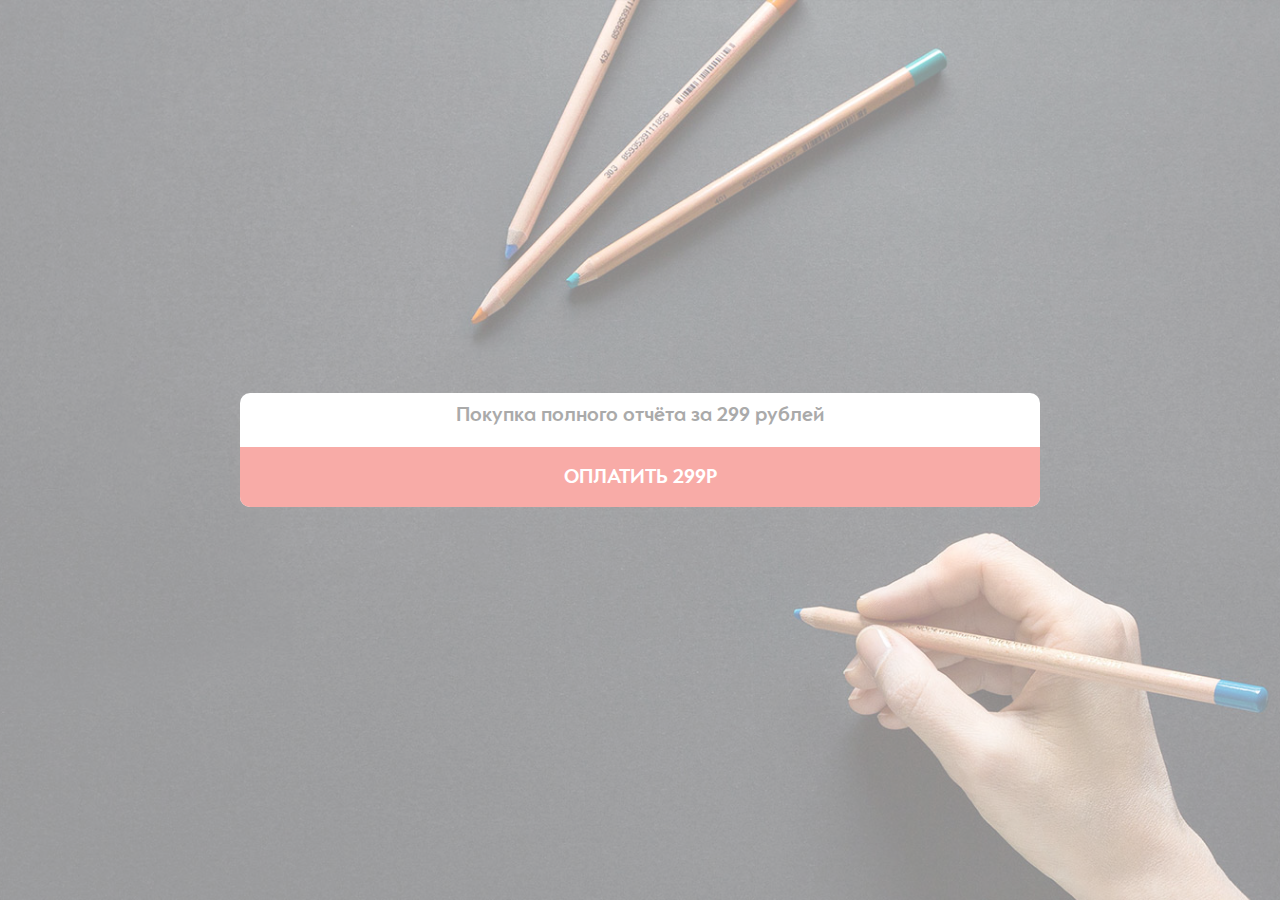
==== commit fac83271: "12123313" ====
--- a/buy.html
+++ b/buy.html
@@ -33,7 +33,7 @@
 		<div class="quiz-header quiz-item quiz-text">
 			<center><h2>Покупка полного отчёта за 299 рублей</h2>
 		</div>
-		<button class="quiz-btn" id="submit">Подтвердить</button>
+		<button class="quiz-btn" id="submit">Оплатить 299P</button>
 	</div>
 	</section>
 
